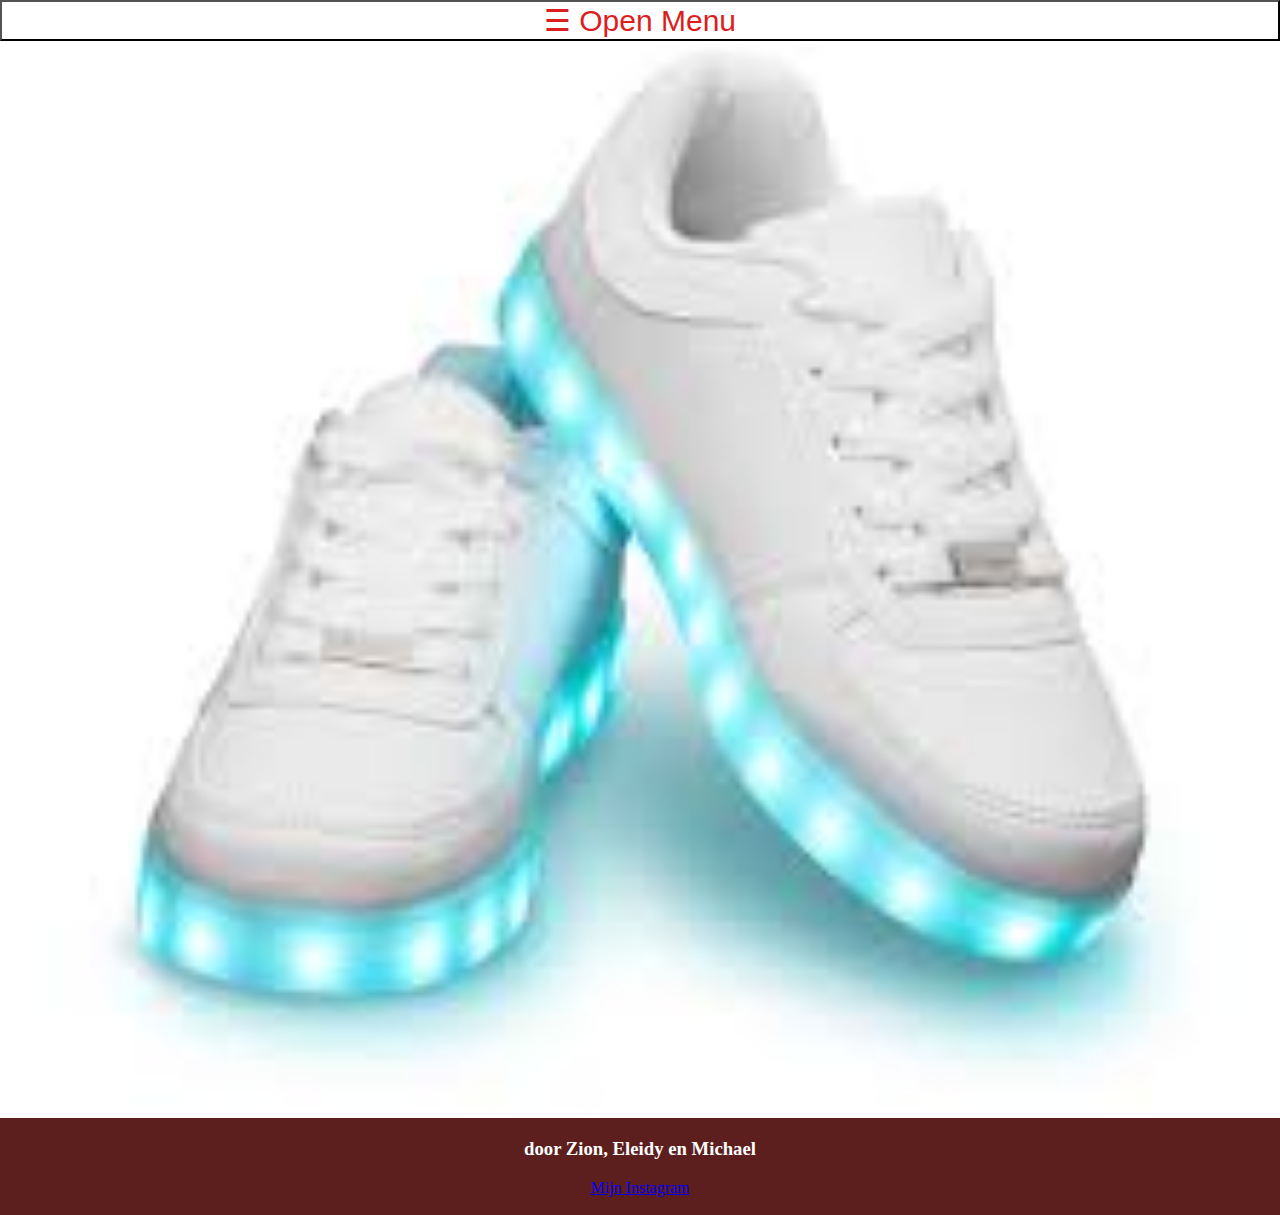
==== Webshop/Index.html @ 18ea84ea "ik heb alvast een voorbeeld van hoe de homepage eruit komt te zien gemaakt. ( het is een mogelijkjei" ====
<!DOCTYPE html>
<html lang="en">
<head>
    <meta charset="UTF-8">
    <meta name="viewport" content="width=device-width, initial-scale=1.0">
    <title>home Page</title>

    <style>
        body {
            background-image: url('background.jpg'); 
            background-size: cover;
            background-position: center center;
            margin: 0;
            padding: 0;
            height: 135vh;
            
            display: flex;
            flex-direction: column;
            justify-content: space-between;
        }
          
        main {
            flex: 1;
            padding: 20px;
        }

        h1 {
            color: rgb(117, 40, 40);
        }

        form {
            margin-top: 80px;
            text-align: center;
            font-family: fantasy;
        }

        footer {
            background-color: #5d1e1e;
            color: white;
            padding: 2px;                                                                               
            text-align: center;
            position: sticky;
            bottom: 30;
        }

        /* Sidebar styling */
        .sidenav {
            height: 100%;
            width: 0;
            position: fixed;
            z-index: 1;
            top: 0;
            left: 0;
            background-color: #111;
            overflow-x: hidden;
            transition: 0.5s;
            padding-top: 60px;
        }

        .sidenav a {
            padding: 8px 8px 8px 32px;
            text-decoration: none;
            font-size: 25px;
            color: #818181;
            display: block;
            transition: 0.3s;
        }

        .sidenav a:hover {
            color: #941b1b;
        }

        .sidenav .closebtn {
            position: absolute;
            top: 0;
            left: 25px;
            font-size: 36px;
            margin-left: 50px;
        }

        #openNav {
            font-size: 30px;
            cursor: pointer;
            color: rgb(219, 31, 31);
            background-color: unset;
        }
    </style>
</head>
<body>
    <button id="openNav" onclick="openNav()">&#9776; Open Menu</button>


    <footer>
        <h3>door Zion, Eleidy en Michael</h3>
        <p><a href="https://instagram.com/z_10k_06?igshid=NGVhN2U2NjQ0Yg==">Mijn Instagram</a></p>
    </footer>
</body>
</html>
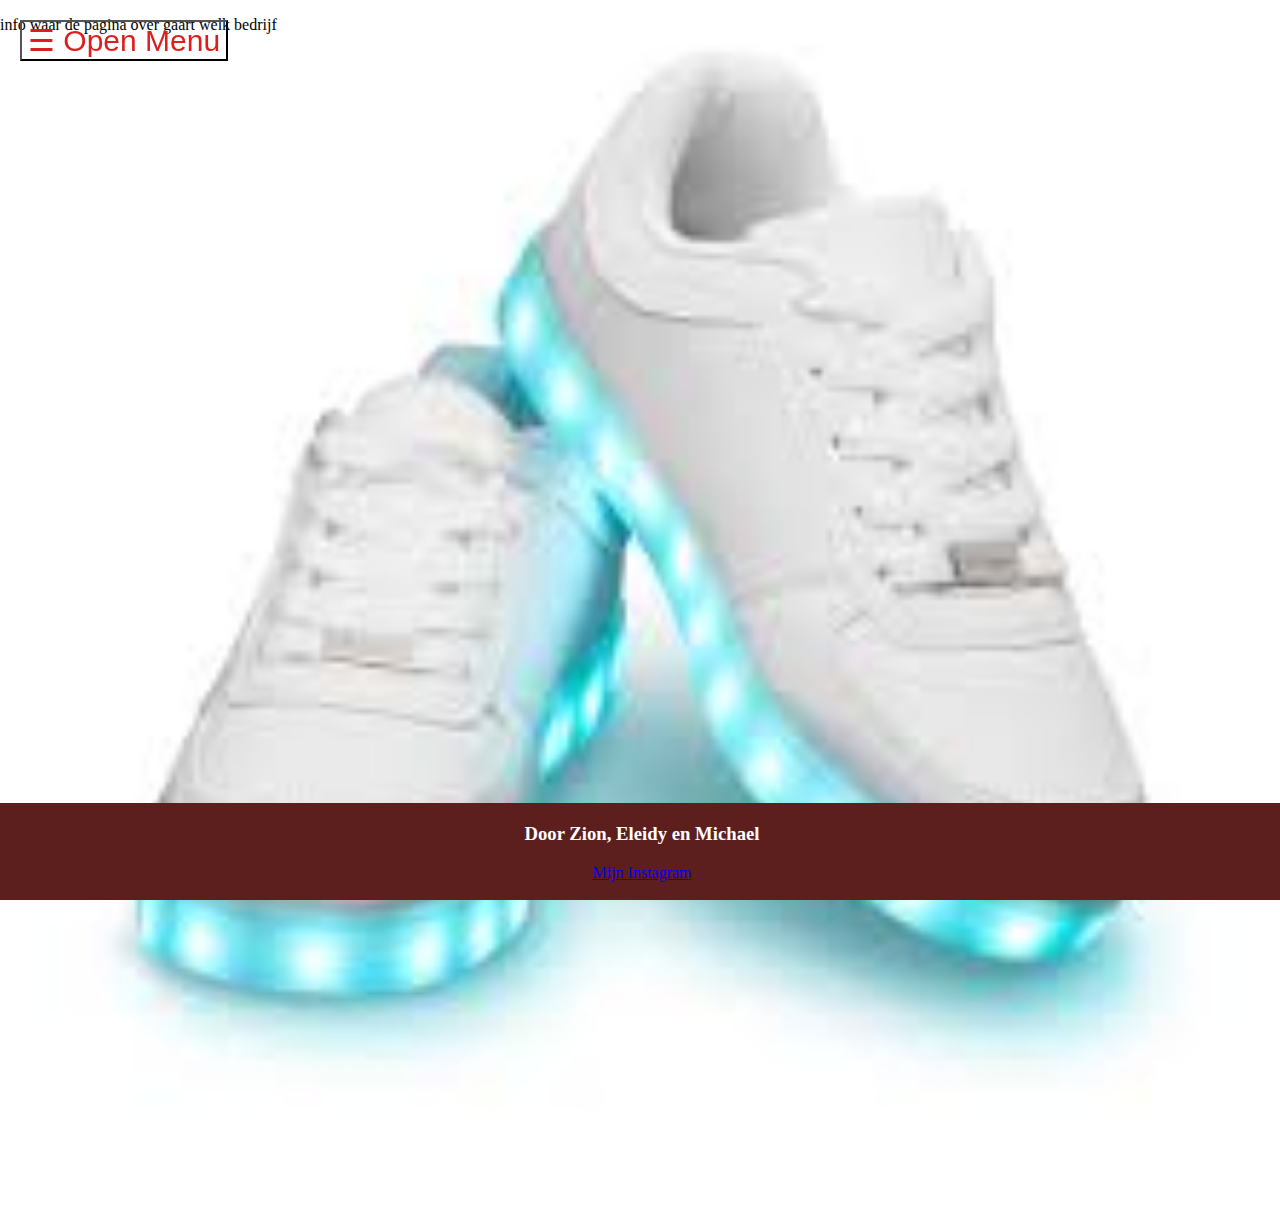
==== commit 3a252acc: "Update Index.html" ====
--- a/Webshop/Index.html
+++ b/Webshop/Index.html
@@ -3,7 +3,7 @@
 <head>
     <meta charset="UTF-8">
     <meta name="viewport" content="width=device-width, initial-scale=1.0">
-    <title>home Page</title>
+    <title>Home Page</title>
 
     <style>
         body {
@@ -39,28 +39,32 @@
             color: white;
             padding: 2px;                                                                               
             text-align: center;
-            position: sticky;
-            bottom: 30;
+            position: fixed;
+            bottom: 0;
+            width: 100%; /* Full width */
         }
 
-        /* Sidebar styling */
+        /* Sidebar styling */ 
         .sidenav {
             height: 100%;
-            width: 0;
-            position: fixed;
-            z-index: 1;
-            top: 0;
-            left: 0;
-            background-color: #111;
-            overflow-x: hidden;
-            transition: 0.5s;
+            width: 250px; /* Width of the side navigation */
+            position: fixed; /* Stay fixed */
+            z-index: 1; /* Stay on top */
+            top: 0; /* Stay at the top */
+            left: -250px; /* Start off-screen */
+            background-color: #111; /* Dark background color */
+            overflow-x: hidden; /* Disable horizontal scroll */
+            transition: 0.5s; /* 0.5 second transition effect to slide in the sidebar */
             padding-top: 60px;
         }
-
+           
+        h2{
+            color: chartreuse;
+        }
         .sidenav a {
             padding: 8px 8px 8px 32px;
             text-decoration: none;
-            font-size: 25px;
+            font-size: 20px;
             color: #818181;
             display: block;
             transition: 0.3s;
@@ -83,16 +87,52 @@
             cursor: pointer;
             color: rgb(219, 31, 31);
             background-color: unset;
+            position: fixed;
+            top: 20px;
+            left: 20px;
+            z-index: 2; /* Make sure it's on top of the sidebar */
+        }
+
+        /* Dropdown Content */
+        .dropdown-content {
+            display: none;
+            padding-left: 20px;
+        }
+
+        .dropdown:hover .dropdown-content {
+            display: block;
         }
     </style>
 </head>
 <body>
+    <div id="mySidenav" class="sidenav">
+        <a href="javascript:void(0)" class="closebtn" onclick="closeNav()">&times;</a>
+        <div class="dropdown">
+            <h2 href="#">more </h2>
+            <div class="dropdown-content">
+                <a href="WinkelMandje.html">shopping card</a>
+                <a href="zion.html">over zion M</a>
+                <a href="klant.php">klanten</a>
+                <a href="#">over Michael Davelaar</a>
+            </div>
+        </div>
+    </div>
+    <p>info waar de pagina over gaart welk bedrijf</p>
+
     <button id="openNav" onclick="openNav()">&#9776; Open Menu</button>
-
-
     <footer>
-        <h3>door Zion, Eleidy en Michael</h3>
+        <h3>Door Zion, Eleidy en Michael</h3>
         <p><a href="https://instagram.com/z_10k_06?igshid=NGVhN2U2NjQ0Yg==">Mijn Instagram</a></p>
     </footer>
+
+    <script>
+        function openNav() {
+            document.getElementById("mySidenav").style.left = "0";
+        }
+
+        function closeNav() {
+            document.getElementById("mySidenav").style.left = "-250px";
+        }
+    </script>
 </body>
-</html>+</html>
